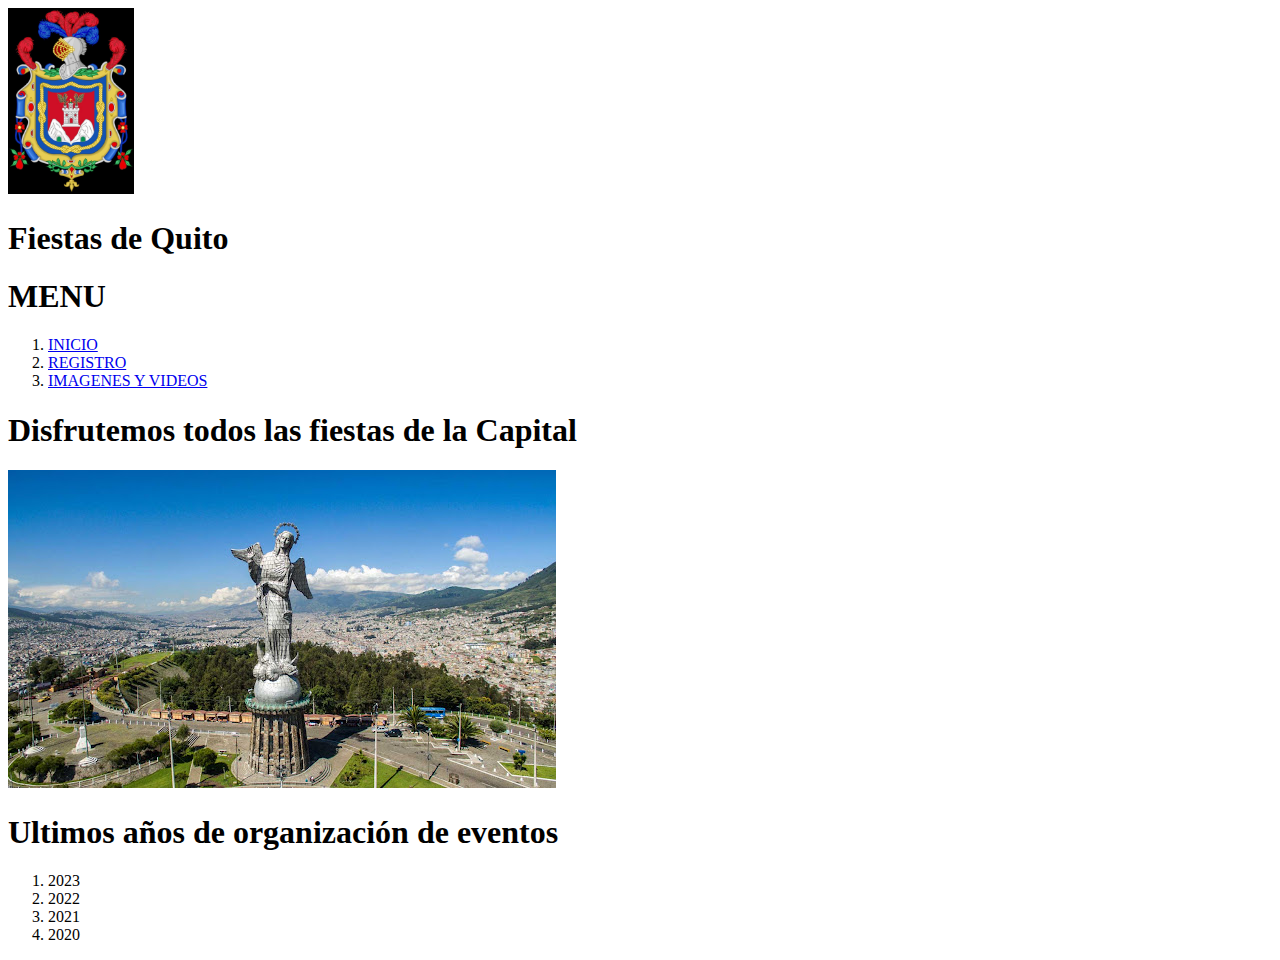
==== index.html @ 297678f7 "act9" ====
<!DOCTYPE html>
<html lang="es">
<head>
    <meta charset="UTF-8">
    <meta name="viewport" content="width=device-width, initial-scale=1.0">
    <title>FIESTAS DE QUITO</title>
</head>
<body>
    <HEADER>
        <img src="secundarias/img/Escudo.jpeg" alt="Escudo"width=10%>
        <h1>Fiestas de Quito</h1>
        <nav>
            <h1>MENU</h1>
            <ol>
                <li><a href="secundarias/inicio.html">INICIO</a></li>
                <li><a href="secundarias/registro.html">REGISTRO</a></li>
                <li><a href="secundarias/imagenes.html">IMAGENES Y VIDEOS</a></li>
            </ol>
        </nav>
    </HEADER>
    <section>
        <h1>Disfrutemos todos las fiestas de la Capital</h1>
        <img src="secundarias/img/quito.jpg" alt="Quito">
    </section>
    <section>
        <h1>Ultimos años de organización de eventos</h1>
        <ol>
            <li>2023</li>
            <li>2022</li>
            <li>2021</li>
            <li>2020</li>
        </ol>
    </section>
</body>
</html>
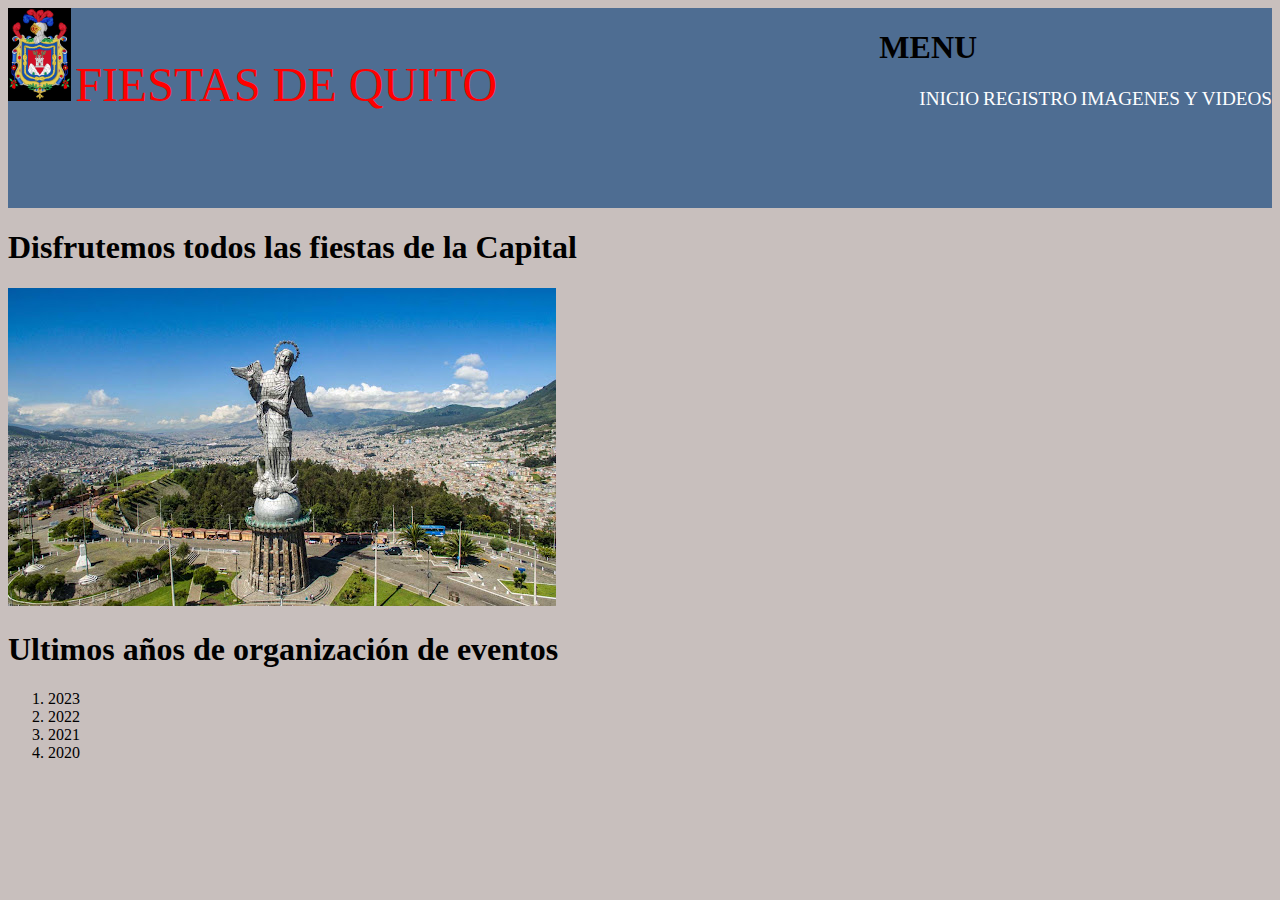
==== commit 1a18e829: "css" ====
--- a/index.html
+++ b/index.html
@@ -3,13 +3,14 @@
 <head>
     <meta charset="UTF-8">
     <meta name="viewport" content="width=device-width, initial-scale=1.0">
+    <link rel="stylesheet" href="css/estilos.css">
     <title>FIESTAS DE QUITO</title>
 </head>
 <body>
-    <HEADER>
-        <img src="secundarias/img/Escudo.jpeg" alt="Escudo"width=10%>
-        <h1>Fiestas de Quito</h1>
-        <nav>
+    <HEADER class="cabecera">
+        <img class= "escudo" src="secundarias/img/Escudo.jpeg" alt="Escudo">
+        <span class="nombre_sitio">FIESTAS DE QUITO</span>
+        <nav class="menu">
             <h1>MENU</h1>
             <ol>
                 <li><a href="secundarias/inicio.html">INICIO</a></li>
@@ -18,6 +19,8 @@
             </ol>
         </nav>
     </HEADER>
+
+
     <section>
         <h1>Disfrutemos todos las fiestas de la Capital</h1>
         <img src="secundarias/img/quito.jpg" alt="Quito">
--- a/css/estilos.css
+++ b/css/estilos.css
@@ -0,0 +1,35 @@
+body{
+    background-color: #c8bfbd;
+}
+.cabecera{
+    background-color: #4e6d92;
+    height: 200px;
+}
+.cabecera .nombre_sitio{
+    color: red;
+    font-size: 3em;
+    font-family: 'Times New Roman', Times, serif;
+
+}
+.cabecera .escudo{
+    width: 5%;
+}
+.cabecera .menu{
+    float: right;
+}
+.cabecera .menu ol{
+    list-style: none;
+}
+.cabecera .menu ol li{
+    display: inline-block;
+}
+.cabecera .menu ol li a{
+    color: white;
+    font-size: 1.2em;
+    text-decoration: none;
+}
+.cabecera .menu ol li a:hover{
+    color: white;
+    font-size: 1.3em;
+    text-decoration: underline;
+}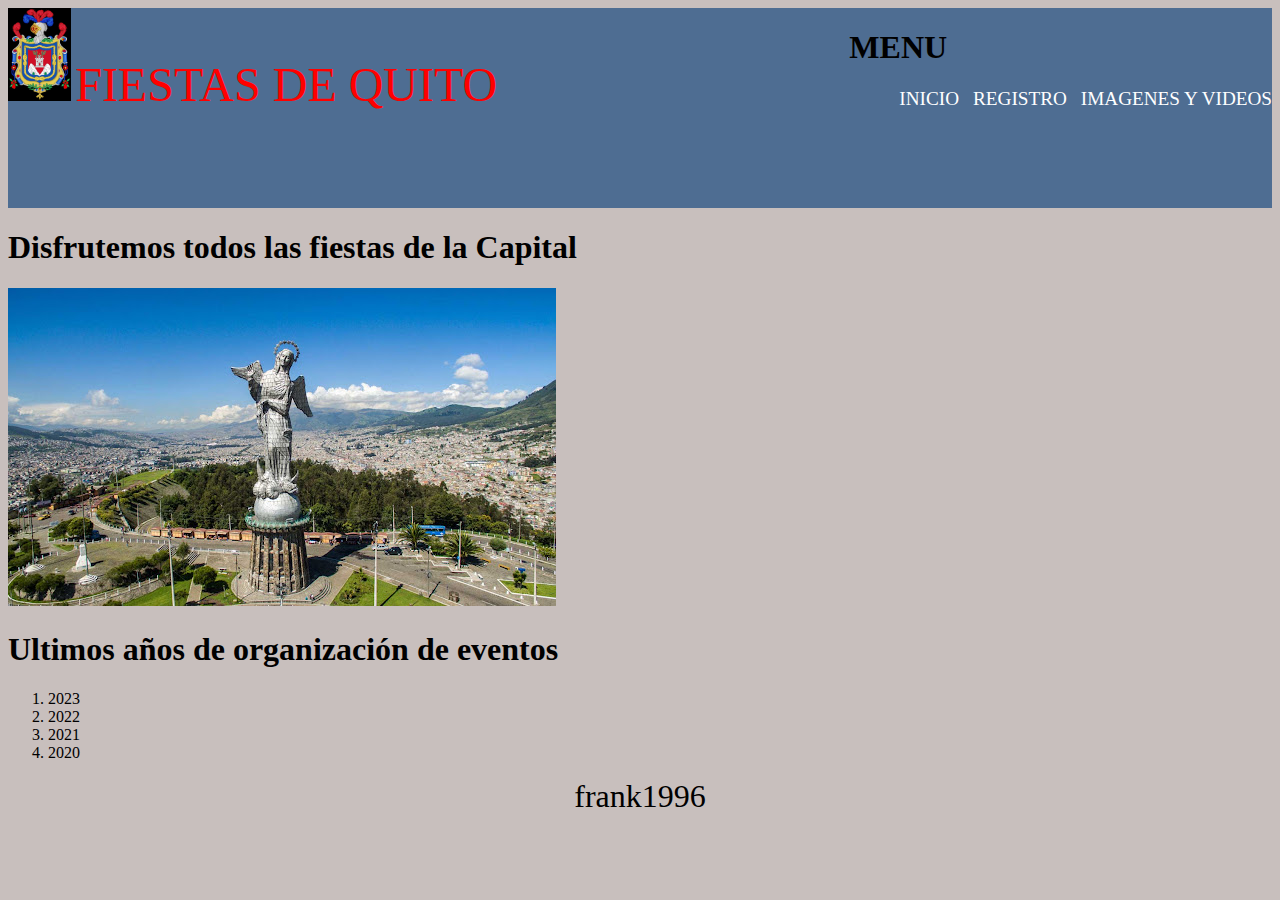
==== commit 323c9f4f: "css17.18:00" ====
--- a/index.html
+++ b/index.html
@@ -34,5 +34,8 @@
             <li>2020</li>
         </ol>
     </section>
+    <footer>
+        frank1996
+    </footer>
 </body>
 </html>--- a/css/estilos.css
+++ b/css/estilos.css
@@ -27,9 +27,26 @@
     color: white;
     font-size: 1.2em;
     text-decoration: none;
+    padding-left: 10px;
 }
 .cabecera .menu ol li a:hover{
     color: white;
     font-size: 1.3em;
     text-decoration: underline;
+}
+.seccion_izquierda{
+    background-color: aqua;
+    float: left;
+    width: 70%;
+}
+.seccion_derecha{
+    background-color: aquamarine;
+    float: right;
+    width: 30%;
+}
+footer{
+    clear: both;
+    text-align: center;
+    font-family: 'Times New Roman', Times, serif;
+    font-size: 2em;
 }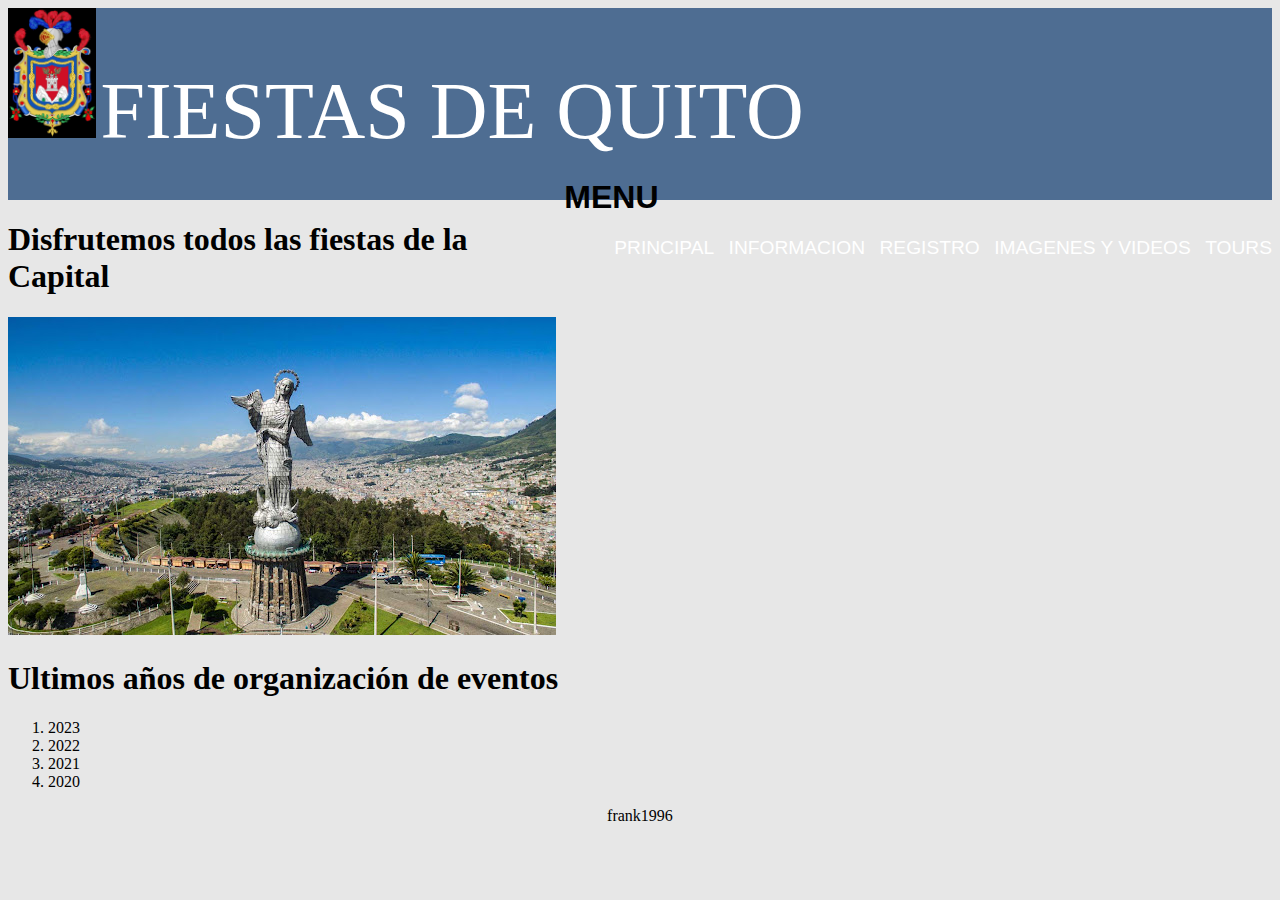
==== commit 53831df5: "av2b2" ====
--- a/index.html
+++ b/index.html
@@ -8,22 +8,26 @@
 </head>
 <body>
     <HEADER class="cabecera">
-        <img class= "escudo" src="secundarias/img/Escudo.jpeg" alt="Escudo">
+        <img class= "escudo" src="img/Escudo.jpeg" alt="Escudo">
         <span class="nombre_sitio">FIESTAS DE QUITO</span>
         <nav class="menu">
             <h1>MENU</h1>
             <ol>
-                <li><a href="secundarias/inicio.html">INICIO</a></li>
-                <li><a href="secundarias/registro.html">REGISTRO</a></li>
-                <li><a href="secundarias/imagenes.html">IMAGENES Y VIDEOS</a></li>
+                <li><a href="index.html">PRINCIPAL</a></li>
+                <li><a href="inicio.html">INFORMACION</a></li>
+                <li><a href="registro.html">REGISTRO</a></li>
+                <li><a href="imagenes.html">IMAGENES Y VIDEOS</a></li>
+                <li><a href="tours.html">TOURS</a></li>
             </ol>
         </nav>
     </HEADER>
 
-
     <section>
         <h1>Disfrutemos todos las fiestas de la Capital</h1>
-        <img src="secundarias/img/quito.jpg" alt="Quito">
+        <img src="img/quito.jpg" alt="Quito">
+    </section>
+    <section>
+        <h1></h1>
     </section>
     <section>
         <h1>Ultimos años de organización de eventos</h1>
--- a/css/estilos.css
+++ b/css/estilos.css
@@ -1,21 +1,24 @@
 body{
-    background-color: #c8bfbd;
+    background-color: #e7e7e7;
 }
 .cabecera{
     background-color: #4e6d92;
-    height: 200px;
+    height: 192px;
 }
 .cabecera .nombre_sitio{
-    color: red;
-    font-size: 3em;
+    color: white;
+    font-size: 5em;
     font-family: 'Times New Roman', Times, serif;
+    
 
 }
 .cabecera .escudo{
-    width: 5%;
+    width: 7%;
 }
 .cabecera .menu{
     float: right;
+    font-size: 1em;
+    font-family: Arial, Helvetica, sans-serif;
 }
 .cabecera .menu ol{
     list-style: none;
@@ -28,6 +31,7 @@
     font-size: 1.2em;
     text-decoration: none;
     padding-left: 10px;
+    font-family: Arial, Helvetica, sans-serif;
 }
 .cabecera .menu ol li a:hover{
     color: white;
@@ -35,18 +39,28 @@
     text-decoration: underline;
 }
 .seccion_izquierda{
-    background-color: aqua;
+    background-color: rgb(50, 81, 130);
     float: left;
-    width: 70%;
+    width: 48%;
+    padding: 10px;
 }
 .seccion_derecha{
-    background-color: aquamarine;
+    background-color: rgb(50, 81, 130);
     float: right;
-    width: 30%;
+    width: 48%;
+    padding: 10px;
 }
 footer{
     clear: both;
     text-align: center;
     font-family: 'Times New Roman', Times, serif;
-    font-size: 2em;
-}+    font-size: 1em;
+}
+.historia{
+    background-color: rgb(50, 81, 130);
+    font-family: Arial, Helvetica, sans-serif;
+}
+.historia .h_quito{
+    font-family: Arial, Helvetica, sans-serif;
+    color: white;
+}
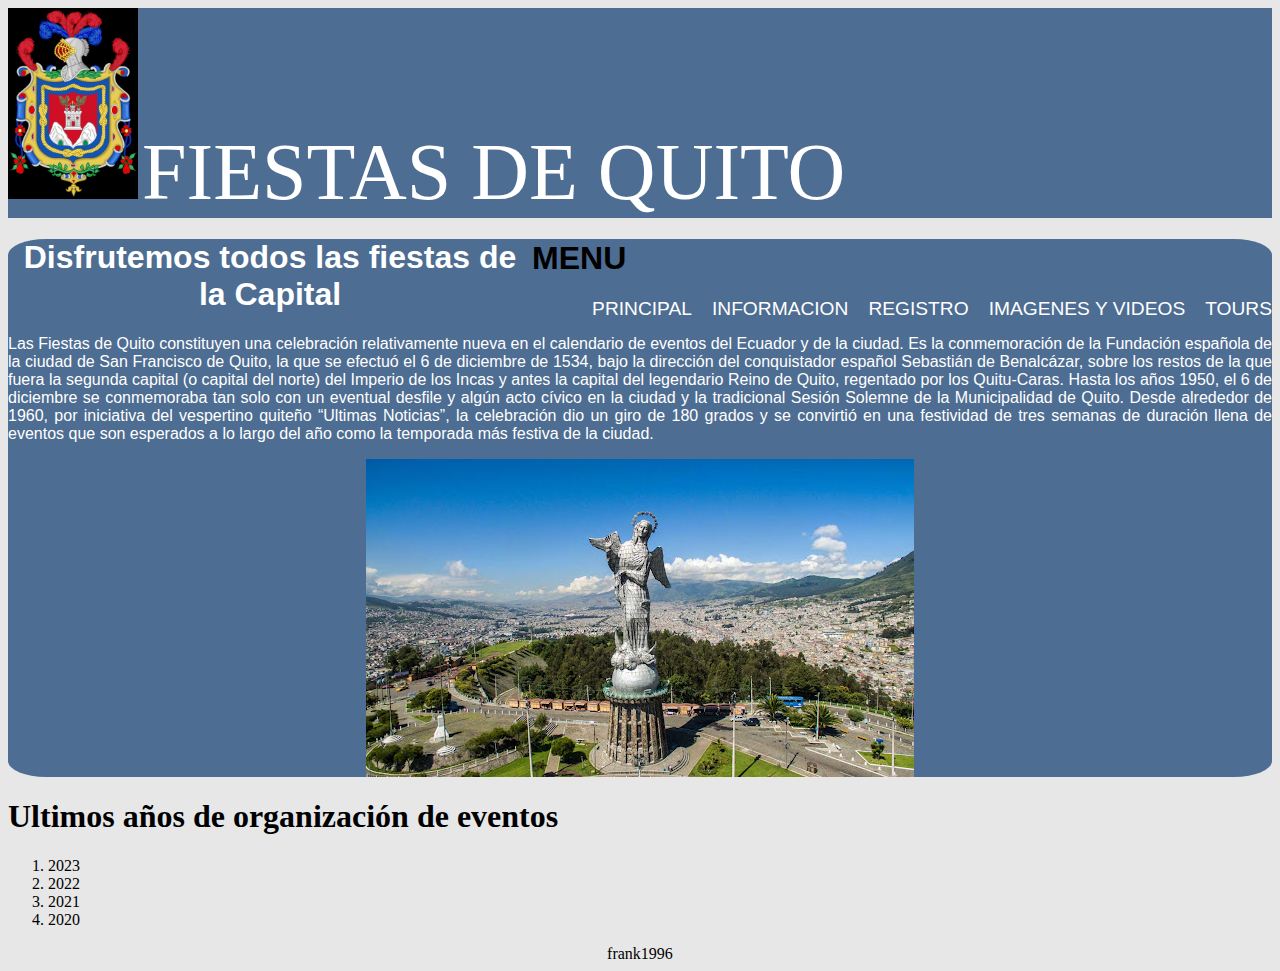
==== commit 5a34614b: "ac23" ====
--- a/index.html
+++ b/index.html
@@ -22,9 +22,14 @@
         </nav>
     </HEADER>
 
-    <section>
-        <h1>Disfrutemos todos las fiestas de la Capital</h1>
-        <img src="img/quito.jpg" alt="Quito">
+    <section class="intro">
+        <h1 class="t_in">Disfrutemos todos las fiestas de la Capital</h1>
+        <p class="p_in">Las Fiestas de Quito constituyen una celebración relativamente nueva en el calendario de eventos del Ecuador y de la ciudad.  Es la conmemoración de la Fundación española de la ciudad de San Francisco de Quito, la que se efectuó el 6 de diciembre de 1534, bajo la dirección del conquistador español Sebastián de Benalcázar, sobre los restos de la que fuera la segunda capital (o capital del norte) del Imperio de los Incas y antes la capital del legendario Reino de Quito, regentado por los Quitu-Caras. Hasta los años 1950, el 6 de diciembre se conmemoraba tan solo con un eventual desfile y algún acto cívico en la ciudad y la tradicional Sesión Solemne de la Municipalidad de Quito.
+
+            Desde alrededor de 1960, por iniciativa del vespertino quiteño “Ultimas Noticias”, la celebración dio un giro de 180 grados y se convirtió en una festividad de tres semanas de duración llena de eventos que son esperados a lo largo del año como la temporada más festiva de la ciudad.</p>
+        <section class="intro_im">
+            <img src="img/quito.jpg" alt="Quito">
+        </section>
     </section>
     <section>
         <h1></h1>
--- a/css/estilos.css
+++ b/css/estilos.css
@@ -3,7 +3,7 @@
 }
 .cabecera{
     background-color: #4e6d92;
-    height: 192px;
+    height: 210px;
 }
 .cabecera .nombre_sitio{
     color: white;
@@ -13,7 +13,8 @@
 
 }
 .cabecera .escudo{
-    width: 7%;
+    width: 130px;
+    
 }
 .cabecera .menu{
     float: right;
@@ -25,13 +26,16 @@
 }
 .cabecera .menu ol li{
     display: inline-block;
+    float: left;
 }
 .cabecera .menu ol li a{
     color: white;
     font-size: 1.2em;
-    text-decoration: none;
-    padding-left: 10px;
+    text-align: left;
+    text-decoration:dashed;
+    padding-left: 20px;
     font-family: Arial, Helvetica, sans-serif;
+    
 }
 .cabecera .menu ol li a:hover{
     color: white;
@@ -39,13 +43,13 @@
     text-decoration: underline;
 }
 .seccion_izquierda{
-    background-color: rgb(50, 81, 130);
+    background-color: rgb(77, 93, 118);
     float: left;
     width: 48%;
     padding: 10px;
 }
 .seccion_derecha{
-    background-color: rgb(50, 81, 130);
+    background-color: rgb(77, 93, 118);
     float: right;
     width: 48%;
     padding: 10px;
@@ -57,10 +61,30 @@
     font-size: 1em;
 }
 .historia{
-    background-color: rgb(50, 81, 130);
+    background-color: rgb(77, 93, 118);
     font-family: Arial, Helvetica, sans-serif;
 }
 .historia .h_quito{
     font-family: Arial, Helvetica, sans-serif;
+    text-align: center;
     color: white;
 }
+.intro{
+    background-color: #4e6d92;
+    border-radius: 3%;
+}
+.intro .t_in{
+    font-family: Arial, Helvetica, sans-serif;
+    text-align: center;
+    color: white;
+}
+.intro .p_in{
+    font-family: Arial, Helvetica, sans-serif;
+    text-align: justify;
+    color: white;
+}
+.intro_im{
+    display: flex;
+    justify-content: center;
+    
+}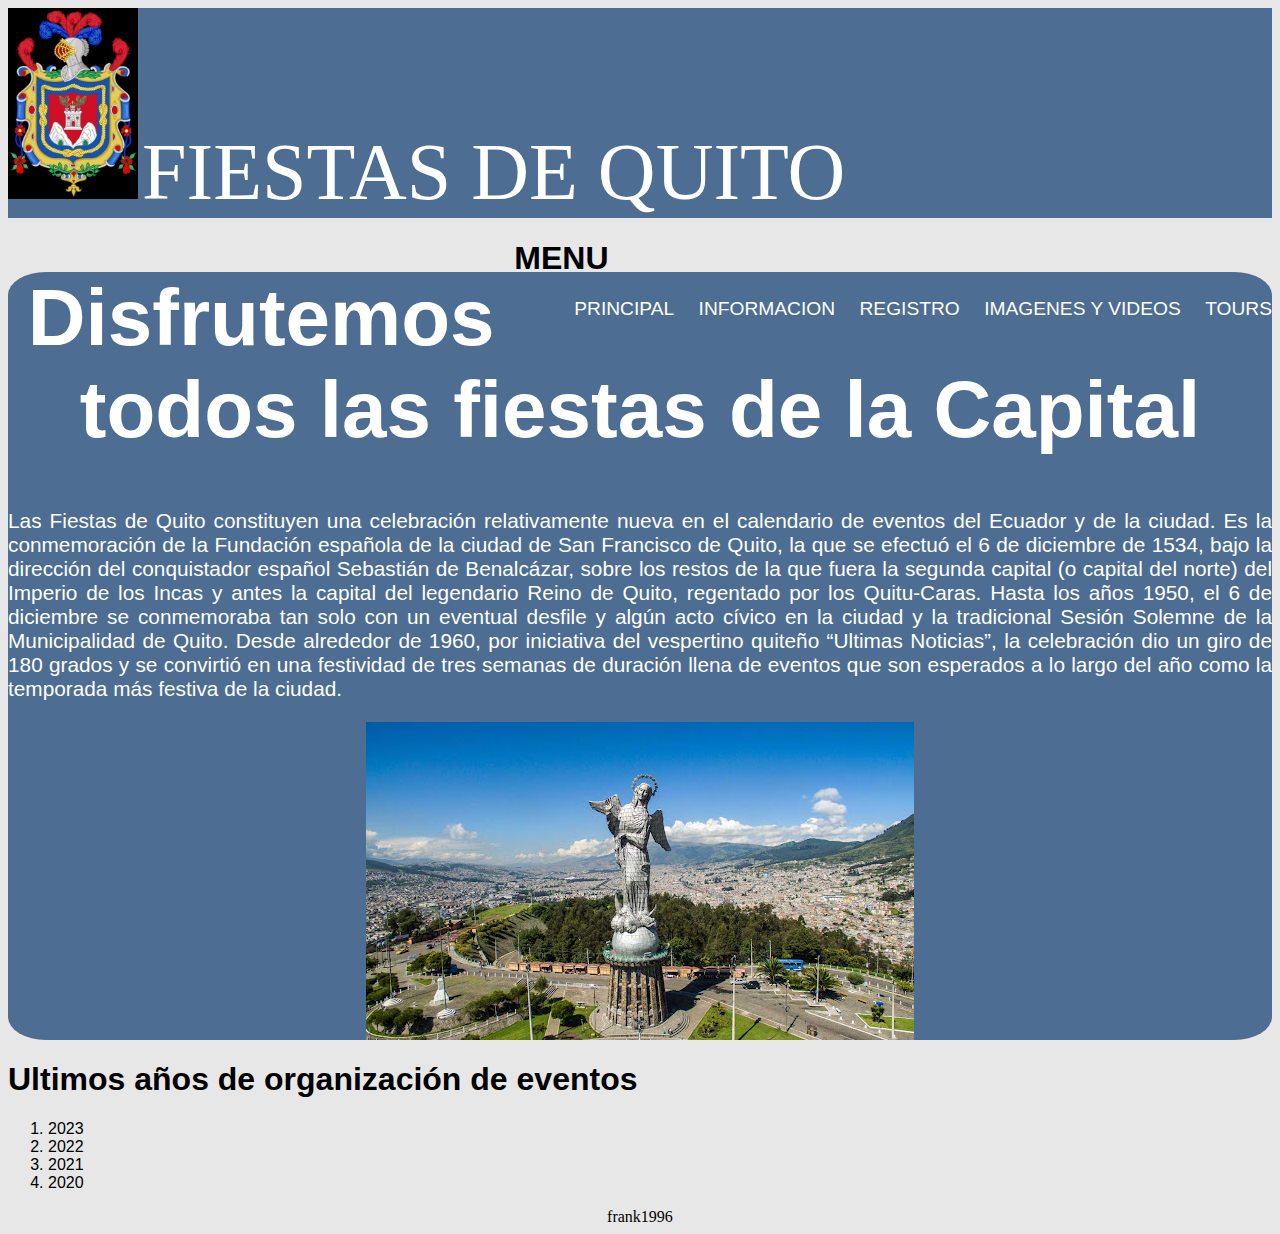
==== commit cf30c225: "ac24" ====
--- a/index.html
+++ b/index.html
@@ -34,9 +34,9 @@
     <section>
         <h1></h1>
     </section>
-    <section>
-        <h1>Ultimos años de organización de eventos</h1>
-        <ol>
+    <section class="ult_a">
+        <h1 class="ult_a_t">Ultimos años de organización de eventos</h1>
+        <ol class="ult_a_l">
             <li>2023</li>
             <li>2022</li>
             <li>2021</li>
--- a/css/estilos.css
+++ b/css/estilos.css
@@ -26,7 +26,6 @@
 }
 .cabecera .menu ol li{
     display: inline-block;
-    float: left;
 }
 .cabecera .menu ol li a{
     color: white;
@@ -44,12 +43,14 @@
 }
 .seccion_izquierda{
     background-color: rgb(77, 93, 118);
+    border-radius: 3%;
     float: left;
     width: 48%;
     padding: 10px;
 }
 .seccion_derecha{
     background-color: rgb(77, 93, 118);
+    border-radius: 3%;
     float: right;
     width: 48%;
     padding: 10px;
@@ -66,8 +67,41 @@
 }
 .historia .h_quito{
     font-family: Arial, Helvetica, sans-serif;
+    font-size: 5em;
     text-align: center;
     color: white;
+}
+.historia .p_his{
+    font-family: Arial, Helvetica, sans-serif;
+    font-size: 1.3em;
+    text-align: justify;
+    color: white;
+}
+.seccion_izquierda .sec_iz_t{
+    font-family: Arial, Helvetica, sans-serif;
+    font-size: 5em;
+    text-align: center;
+    color: white;
+}
+.seccion_izquierda .sec_iz_tab{
+    font-family: Arial, Helvetica, sans-serif;
+    text-align: justify;
+    color: white;
+    font-size: 1em;
+    line-height: 237%;
+}
+.seccion_derecha .sec_der_t{
+    font-family: Arial, Helvetica, sans-serif;
+    font-size: 5em;
+    text-align: center;
+    color: white;
+}
+.seccion_derecha .sec_der_tab{
+    font-family: Arial, Helvetica, sans-serif;
+    text-align: justify;
+    color: white;
+    font-size: 1em;
+    line-height: 130%;
 }
 .intro{
     background-color: #4e6d92;
@@ -75,16 +109,53 @@
 }
 .intro .t_in{
     font-family: Arial, Helvetica, sans-serif;
+    font-size: 5em;
     text-align: center;
     color: white;
 }
 .intro .p_in{
     font-family: Arial, Helvetica, sans-serif;
+    font-size: 1.3em;
     text-align: justify;
     color: white;
 }
 .intro_im{
     display: flex;
-    justify-content: center;
-    
+    justify-content: center;   
+}
+.ult_a .ult_a_t{
+    font-family: Arial, Helvetica, sans-serif;
+    font-size: 2em;
+    text-align: left;
+    color: black;
+}
+.ult_a .ult_a_l{
+    font-family: Arial, Helvetica, sans-serif;
+    font-size: 1em;
+    text-align: left;
+    color: black;
+}
+.des_a .des_a_t{
+    font-family: Arial, Helvetica, sans-serif;
+    font-size: 2em;
+    text-align: left;
+    color: black;
+}
+.des_a .des_a_p{
+    font-family: Arial, Helvetica, sans-serif;
+    font-size: 1.3em;
+    text-align: left;
+    color: black;
+}
+.en_in .en_in_t{
+    font-family: Arial, Helvetica, sans-serif;
+    font-size: 2em;
+    text-align: left;
+    color: black;
+}
+.en_in .en_in_l{
+    font-family: Arial, Helvetica, sans-serif;
+    font-size: 1.3em;
+    text-align: left;
+    color: black;
 }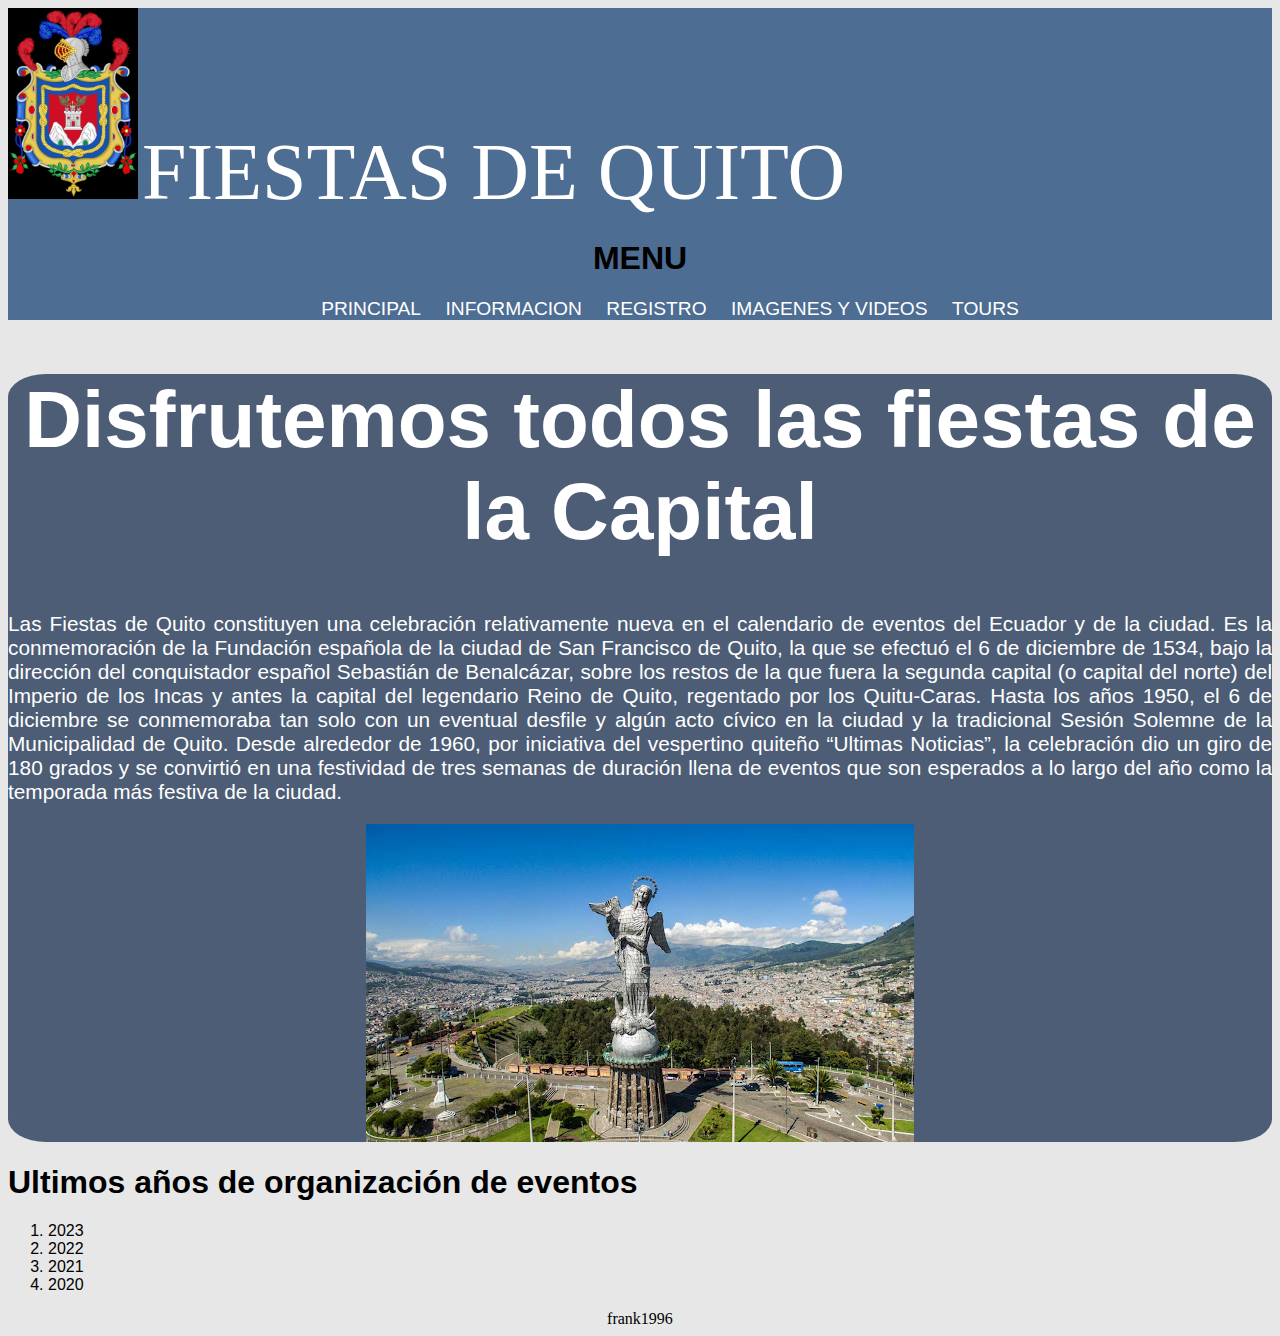
==== commit 0d2d673d: "ac26" ====
--- a/index.html
+++ b/index.html
@@ -7,44 +7,53 @@
     <title>FIESTAS DE QUITO</title>
 </head>
 <body>
-    <HEADER class="cabecera">
-        <img class= "escudo" src="img/Escudo.jpeg" alt="Escudo">
-        <span class="nombre_sitio">FIESTAS DE QUITO</span>
-        <nav class="menu">
-            <h1>MENU</h1>
-            <ol>
-                <li><a href="index.html">PRINCIPAL</a></li>
-                <li><a href="inicio.html">INFORMACION</a></li>
-                <li><a href="registro.html">REGISTRO</a></li>
-                <li><a href="imagenes.html">IMAGENES Y VIDEOS</a></li>
-                <li><a href="tours.html">TOURS</a></li>
+    <div>
+        <HEADER class="cabecera">
+            <img class= "escudo" src="img/Escudo.jpeg" alt="Escudo">
+            <span class="nombre_sitio">FIESTAS DE QUITO</span>
+            <section>
+                <nav class="menu">
+                    <h1>MENU</h1>
+                    <ol>
+                        <li><a href="index.html">PRINCIPAL</a></li>
+                        <li><a href="inicio.html">INFORMACION</a></li>
+                        <li><a href="registro.html">REGISTRO</a></li>
+                        <li><a href="imagenes.html">IMAGENES Y VIDEOS</a></li>
+                        <li><a href="tours.html">TOURS</a></li>
+                    </ol>
+                </nav>
+            </section>
+        </HEADER>
+    </div>
+    
+    <div>
+        <section class="intro">
+            <h1 class="t_in">Disfrutemos todos las fiestas de la Capital</h1>
+            <p class="p_in">Las Fiestas de Quito constituyen una celebración relativamente nueva en el calendario de eventos del Ecuador y de la ciudad.  Es la conmemoración de la Fundación española de la ciudad de San Francisco de Quito, la que se efectuó el 6 de diciembre de 1534, bajo la dirección del conquistador español Sebastián de Benalcázar, sobre los restos de la que fuera la segunda capital (o capital del norte) del Imperio de los Incas y antes la capital del legendario Reino de Quito, regentado por los Quitu-Caras. Hasta los años 1950, el 6 de diciembre se conmemoraba tan solo con un eventual desfile y algún acto cívico en la ciudad y la tradicional Sesión Solemne de la Municipalidad de Quito.
+    
+                Desde alrededor de 1960, por iniciativa del vespertino quiteño “Ultimas Noticias”, la celebración dio un giro de 180 grados y se convirtió en una festividad de tres semanas de duración llena de eventos que son esperados a lo largo del año como la temporada más festiva de la ciudad.</p>
+            <section class="intro_im">
+                <img src="img/quito.jpg" alt="Quito">
+            </section>
+        </section>
+        <section>
+            <h1></h1>
+        </section>
+        <section class="ult_a">
+            <h1 class="ult_a_t">Ultimos años de organización de eventos</h1>
+            <ol class="ult_a_l">
+                <li>2023</li>
+                <li>2022</li>
+                <li>2021</li>
+                <li>2020</li>
             </ol>
-        </nav>
-    </HEADER>
+        </section>
+        <footer>
+            frank1996
+        </footer>
 
-    <section class="intro">
-        <h1 class="t_in">Disfrutemos todos las fiestas de la Capital</h1>
-        <p class="p_in">Las Fiestas de Quito constituyen una celebración relativamente nueva en el calendario de eventos del Ecuador y de la ciudad.  Es la conmemoración de la Fundación española de la ciudad de San Francisco de Quito, la que se efectuó el 6 de diciembre de 1534, bajo la dirección del conquistador español Sebastián de Benalcázar, sobre los restos de la que fuera la segunda capital (o capital del norte) del Imperio de los Incas y antes la capital del legendario Reino de Quito, regentado por los Quitu-Caras. Hasta los años 1950, el 6 de diciembre se conmemoraba tan solo con un eventual desfile y algún acto cívico en la ciudad y la tradicional Sesión Solemne de la Municipalidad de Quito.
+    </div>
 
-            Desde alrededor de 1960, por iniciativa del vespertino quiteño “Ultimas Noticias”, la celebración dio un giro de 180 grados y se convirtió en una festividad de tres semanas de duración llena de eventos que son esperados a lo largo del año como la temporada más festiva de la ciudad.</p>
-        <section class="intro_im">
-            <img src="img/quito.jpg" alt="Quito">
-        </section>
-    </section>
-    <section>
-        <h1></h1>
-    </section>
-    <section class="ult_a">
-        <h1 class="ult_a_t">Ultimos años de organización de eventos</h1>
-        <ol class="ult_a_l">
-            <li>2023</li>
-            <li>2022</li>
-            <li>2021</li>
-            <li>2020</li>
-        </ol>
-    </section>
-    <footer>
-        frank1996
-    </footer>
+    
 </body>
 </html>--- a/css/estilos.css
+++ b/css/estilos.css
@@ -3,26 +3,26 @@
 }
 .cabecera{
     background-color: #4e6d92;
-    height: 210px;
+    left: 25%;
 }
 .cabecera .nombre_sitio{
     color: white;
     font-size: 5em;
     font-family: 'Times New Roman', Times, serif;
-    
-
+    text-align: center;
 }
 .cabecera .escudo{
     width: 130px;
     
 }
 .cabecera .menu{
-    float: right;
+    text-align: center;
     font-size: 1em;
     font-family: Arial, Helvetica, sans-serif;
 }
 .cabecera .menu ol{
     list-style: none;
+    float: center;
 }
 .cabecera .menu ol li{
     display: inline-block;
@@ -30,7 +30,7 @@
 .cabecera .menu ol li a{
     color: white;
     font-size: 1.2em;
-    text-align: left;
+    text-align: center;
     text-decoration:dashed;
     padding-left: 20px;
     font-family: Arial, Helvetica, sans-serif;
@@ -104,7 +104,7 @@
     line-height: 130%;
 }
 .intro{
-    background-color: #4e6d92;
+    background-color: rgb(77, 93, 118);
     border-radius: 3%;
 }
 .intro .t_in{
@@ -158,4 +158,184 @@
     font-size: 1.3em;
     text-align: left;
     color: black;
+}
+.formu .formu_t{
+    font-family: Arial, Helvetica, sans-serif;
+    font-size: 2em;
+    text-align: left;
+    color: black;
+}
+.formu .formu_p{
+    font-family: Arial, Helvetica, sans-serif;
+    font-size: 1em;
+    text-align: left;
+    color: black;
+}
+.con .con_t{
+    font-family: Arial, Helvetica, sans-serif;
+    font-size: 2em;
+    text-align: left;
+    color: black;
+}
+.come .come_t{
+    font-family: Arial, Helvetica, sans-serif;
+    font-size: 2em;
+    text-align: left;
+    color: black;
+}
+.come .come_c{
+    font-family: Arial, Helvetica, sans-serif;
+    font-size: 2em;
+    text-align: left;
+    color: black;
+}
+.ac_rea .ac_rea_t{
+    font-family: Arial, Helvetica, sans-serif;
+    font-size: 3em;
+    text-align: center;
+    color: black;
+}
+.con{
+    background-color: rgb(77, 93, 118);
+    border-radius: 3%;
+    width: 100%;  
+}
+.con .con_t{
+    font-family: Arial, Helvetica, sans-serif;
+    font-size: 3em;
+    text-align: center;
+    color: white;
+}
+.con .con_l{
+    font-family: Arial, Helvetica, sans-serif;
+    font-size: 1em;
+    color: white;
+
+}
+.con .con_p{
+    font-family: Arial, Helvetica, sans-serif;
+    font-size: 1.3em;
+    text-align: justify;
+    color: white;
+}
+.con .con_im{
+    display: flex;
+    justify-content: center; 
+}
+.con .con_v_t{
+    font-family: Arial, Helvetica, sans-serif;
+    font-size: 2em;
+    text-align: center;
+    color: white;
+}
+.con .con_v{
+    display: flex;
+    justify-content: center; 
+}
+.des .des_t{
+    font-family: Arial, Helvetica, sans-serif;
+    font-size: 5em;
+    text-align: center;
+    color: black;
+}
+.des .des_p{
+    font-family: Arial, Helvetica, sans-serif;
+    font-size: 1.3em;
+    text-align: justify;
+    color: black;
+}
+.des .des_im{
+    display: flex;
+    justify-content: center;
+}
+.des .des_t_v{
+    font-family: Arial, Helvetica, sans-serif;
+    font-size: 2em;
+    text-align: center;
+    color: black;
+}
+.des .des_v{
+    display: flex;
+    justify-content: center;
+}
+.fue{
+    background-color: rgb(77, 93, 118);
+    border-radius: 3%;
+    width: 100%;  
+}
+.fue .fue_t{
+    font-family: Arial, Helvetica, sans-serif;
+    font-size: 5em;
+    text-align: center;
+    color: white;
+}
+.fue .fue_p{
+    font-family: Arial, Helvetica, sans-serif;
+    font-size: 1.3em;
+    text-align: justify;
+    color: white;
+}
+.fue .fue_im{
+    display: flex;
+    justify-content: center;
+}
+.fue .fue_t_v{
+    font-family: Arial, Helvetica, sans-serif;
+    font-size: 2em;
+    text-align: center;
+    color: white;
+}
+.fue .fue_v{
+    display: flex;
+    justify-content: center;
+}
+.tour .tour_t{
+    font-family: Arial, Helvetica, sans-serif;
+    font-size: 5em;
+    text-align: center;
+    color: black;
+}
+.tour .tour_sec1 .tour_sec1_l{
+    margin-top: 20px;
+    background-color: rgb(77, 93, 118);
+    border-radius: 3%;
+    float: left;
+    width: 750px;
+    height: 150px;
+    padding: 10px;
+}
+.tour .tour_sec1 .tour_sec1_r{
+    margin-top: 20px;
+    background-color: rgb(77, 93, 118);
+    border-radius: 3%;
+    float: right;
+    width: 750px;
+    height: 150px;
+    padding: 10px;
+}
+.tour .tour_sec2 .tour_sec2_l{
+    margin-top: 20px;
+    background-color: rgb(77, 93, 118);
+    border-radius: 3%;
+    float: left;
+    width: 750px;
+    height: 150px;
+    padding: 10px;
+}
+.tour .tour_sec2 .tour_sec2_r{
+    margin-top: 20px;
+    background-color: rgb(77, 93, 118);
+    border-radius: 3%;
+    float: right;
+    width: 750px;
+    height: 150px;
+    padding: 10px;
+}
+.tour .tour_sec3{
+    margin-top: 20px;
+    background-color: rgb(77, 93, 118);
+    border-radius: 3%;
+    width: 750px;
+    height: 150px;
+    padding: 10px;
 }